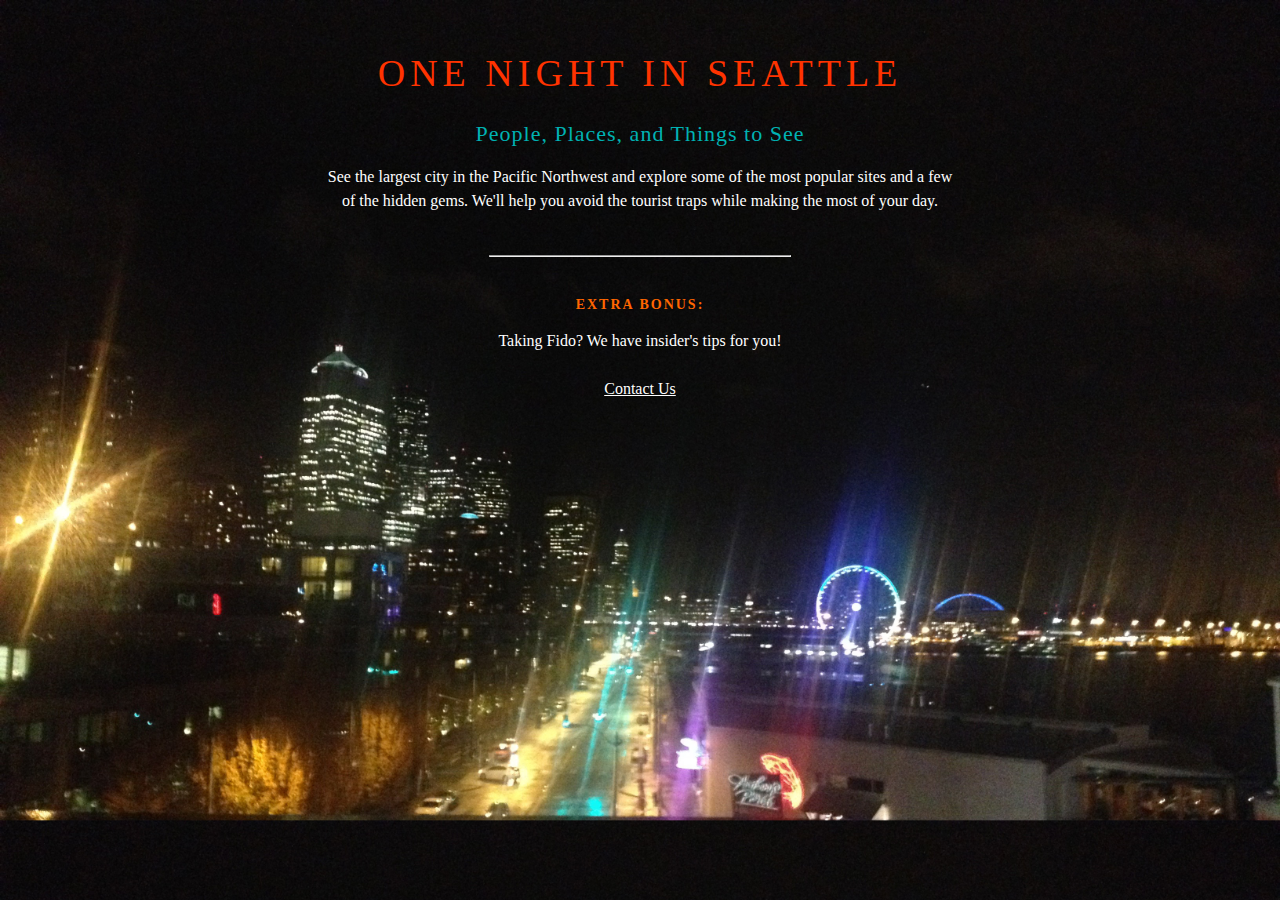
==== unit_3/index.html @ a9cad050 "unit_3" ====
<!DOCTYPE html>
<html>
<head><link rel="stylesheet" type="text/css" href="css/style.css">
<title>One Night in Seattle</title>
<body>
	<br>
	<h1>One Night in Seattle</h1>
	<h2>People, Places, and Things to See</h2>
	<p>See the largest city in the Pacific Northwest and explore some of the most popular sites and a few <br> of the hidden gems. We'll help you avoid the tourist traps while making the most of your day.</p>
	<br>
	<hr>
	<br>
	<h3>Extra bonus:</h3>
	<p>Taking Fido? We have insider's tips for you!
	<br><br><a href=mailto:olsen_kt@yahoo.com>Contact Us</a> 
	</p>
</body>
</html>
---- unit_3/css/style.css ----
body {
	text-align: center;
	background: url(images/IMG_2283.jpg);
	background-size: cover;
	color: #fff;
	font-family: "Gill Sans";
}

hr {
	width: 300px;
}
h1, p, h2, h3 {
	color: white;
}
h1 {
	font-weight: 200;
	color: #ff3300;
	text-transform: uppercase;
	letter-spacing: 5px;
	font-size: 38px;
}
h2{
	font-weight: 400;
	color: #00b2b3;
	letter-spacing: 1px;
	font-size: 22px;
}

h3 {
	font-weight: 600;
	color: #ff6600;
	text-transform: uppercase;
	font-size: 14px;
	letter-spacing: 2px;
}
p{
	line-height: 150%;
}
a{
	color:white;
}
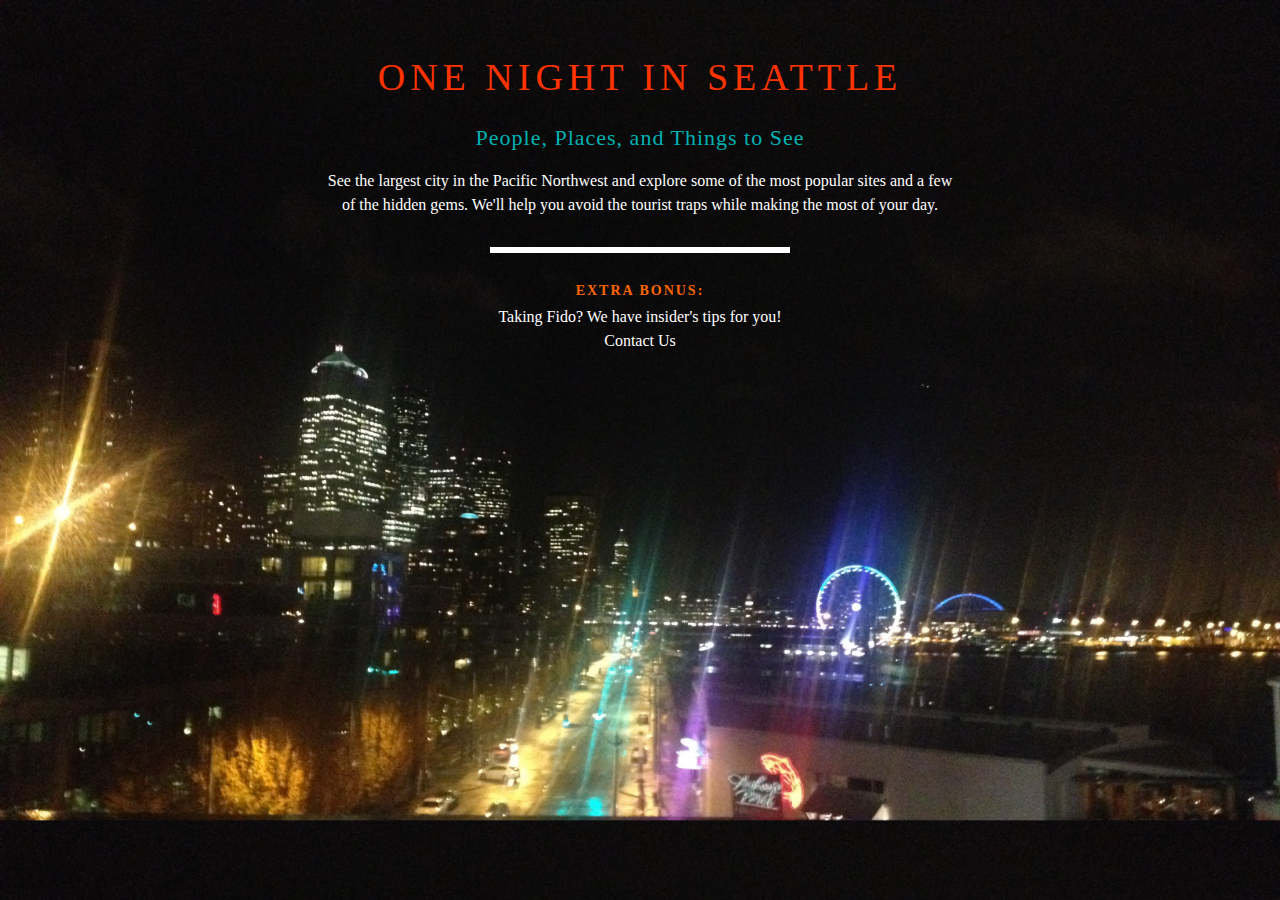
==== commit a2fa264d: "Font Updates" ====
--- a/unit_3/index.html
+++ b/unit_3/index.html
@@ -3,16 +3,13 @@
 <head><link rel="stylesheet" type="text/css" href="css/style.css">
 <title>One Night in Seattle</title>
 <body>
-	<br>
 	<h1>One Night in Seattle</h1>
 	<h2>People, Places, and Things to See</h2>
 	<p>See the largest city in the Pacific Northwest and explore some of the most popular sites and a few <br> of the hidden gems. We'll help you avoid the tourist traps while making the most of your day.</p>
-	<br>
 	<hr>
-	<br>
 	<h3>Extra bonus:</h3>
-	<p>Taking Fido? We have insider's tips for you!
-	<br><br><a href=mailto:olsen_kt@yahoo.com>Contact Us</a> 
+	<p>Taking Fido? We have insider's tips for you!<br>
+	<a href=mailto:olsen_kt@yahoo.com>Contact Us</a> 
 	</p>
 </body>
 </html>--- a/unit_3/css/style.css
+++ b/unit_3/css/style.css
@@ -1,4 +1,5 @@
 body {
+
 	text-align: center;
 	background: url(images/IMG_2283.jpg);
 	background-size: cover;
@@ -8,17 +9,26 @@
 
 hr {
 	width: 300px;
+	height: 6px;
+	background-color: white;
+	border: 0 none;
+	margin-top: 30px;
+	margin-bottom: 30px;
 }
+
 h1, p, h2, h3 {
 	color: white;
 }
+
 h1 {
 	font-weight: 200;
 	color: #ff3300;
 	text-transform: uppercase;
 	letter-spacing: 5px;
 	font-size: 38px;
+	padding-top: 30px;
 }
+
 h2{
 	font-weight: 400;
 	color: #00b2b3;
@@ -32,10 +42,15 @@
 	text-transform: uppercase;
 	font-size: 14px;
 	letter-spacing: 2px;
+	margin-bottom: -10px;
 }
+
 p{
 	line-height: 150%;
 }
+
 a{
 	color:white;
-}+	text-decoration: none;
+}
+
